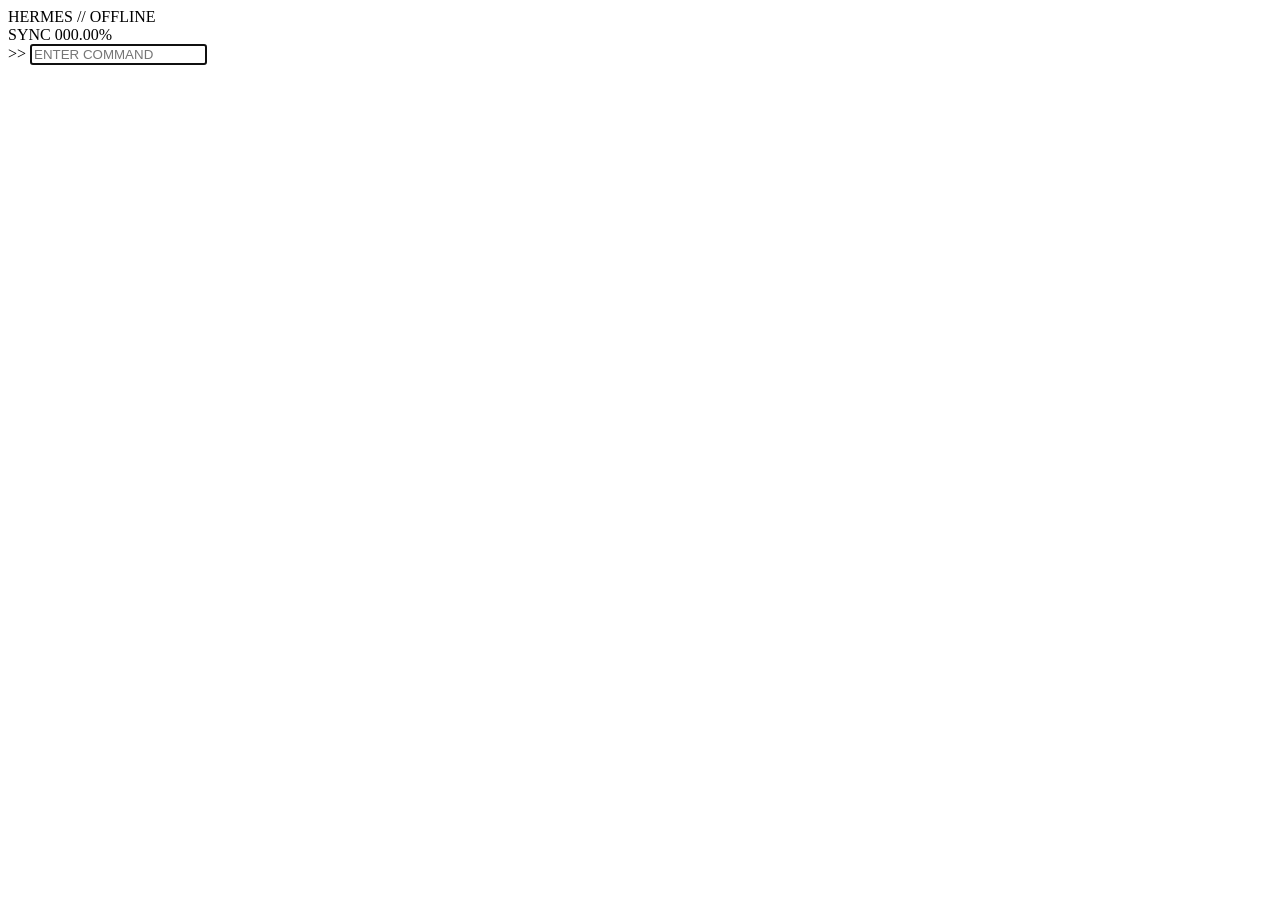
==== frontend/index.html @ dbdd6c84 "Scaffolding" ====
<!DOCTYPE html>
<html lang="en">
<head>
  <meta charset="UTF-8">
  <meta name="viewport" content="width=device-width, initial-scale=1.0">
  <title>HERMES // TERMINAL</title>
  <link rel="stylesheet" href="/static/style.css">
</head>
<body>
  <div id="scanlines"></div>
  <div id="terminal">
    <header id="header">
      <div class="header-left">
        <span class="logo">HERMES</span>
        <span class="divider">//</span>
        <span class="status" id="status">OFFLINE</span>
      </div>
      <div class="header-right">
        <span class="indicator" id="indicator"></span>
        <span class="sync">SYNC <span id="sync-ratio">000.00</span>%</span>
      </div>
    </header>
    <main id="output"></main>
    <footer id="input-bar">
      <span class="prompt">&gt;&gt;</span>
      <input type="text" id="input" autocomplete="off" autofocus placeholder="ENTER COMMAND" />
    </footer>
  </div>
  <script src="/static/main.js"></script>
</body>
</html>
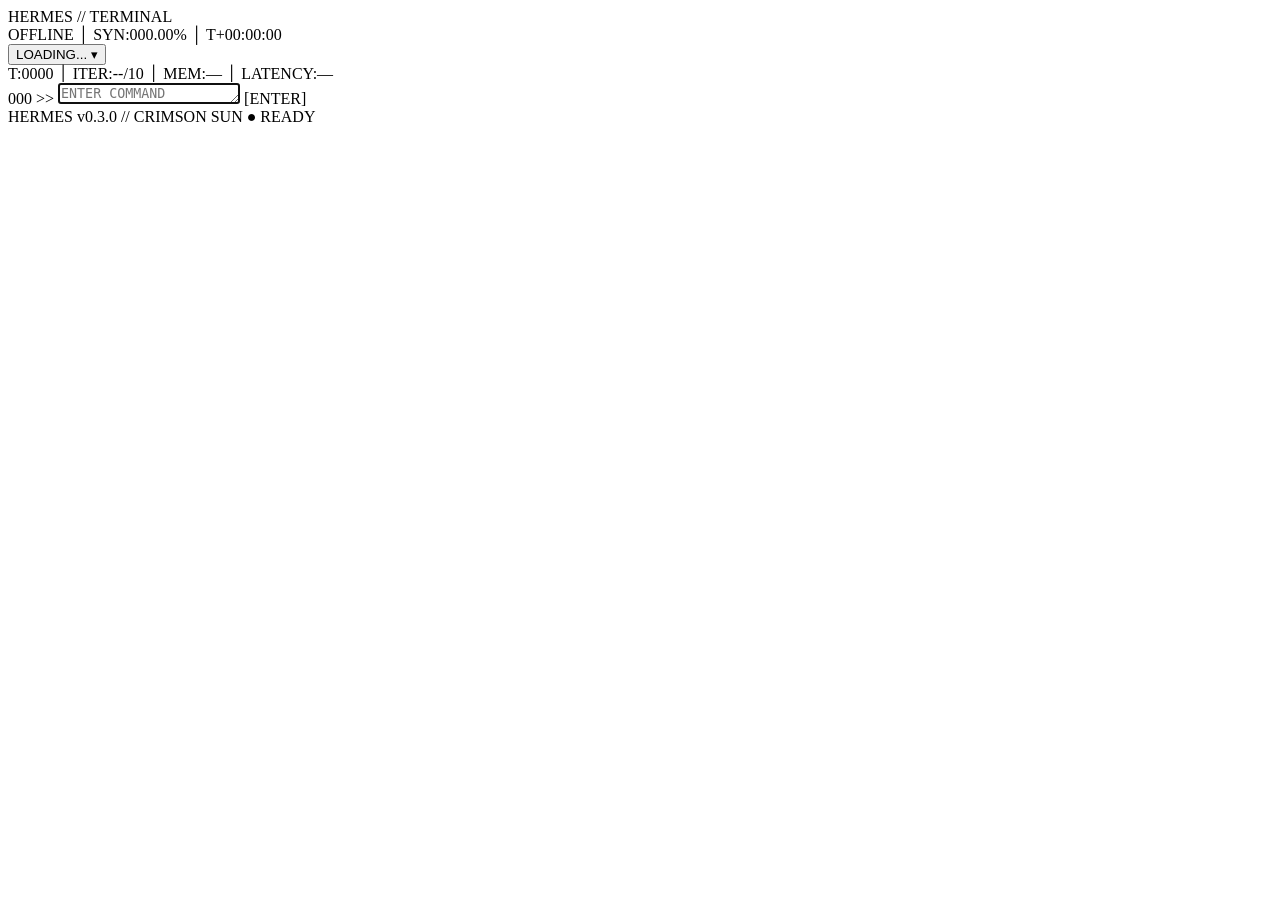
==== commit 1f2ea954: "Complete frontend rewrite from a 3-file prototype to a modular, production-grade terminal UI. Deepen" ====
--- a/frontend/index.html
+++ b/frontend/index.html
@@ -4,28 +4,94 @@
   <meta charset="UTF-8">
   <meta name="viewport" content="width=device-width, initial-scale=1.0">
   <title>HERMES // TERMINAL</title>
+  <link rel="preconnect" href="https://fonts.googleapis.com">
+  <link rel="preconnect" href="https://fonts.gstatic.com" crossorigin>
+  <link href="https://fonts.googleapis.com/css2?family=IBM+Plex+Mono:ital,wght@0,400;0,500;0,700;1,400&display=swap" rel="stylesheet">
   <link rel="stylesheet" href="/static/style.css">
 </head>
 <body>
-  <div id="scanlines"></div>
-  <div id="terminal">
+
+  <!-- Atmospheric overlays -->
+  <div id="scanlines" aria-hidden="true"></div>
+  <div id="noise" aria-hidden="true"></div>
+  <div id="vignette" aria-hidden="true"></div>
+
+  <!-- Boot sequence -->
+  <div id="boot-screen" aria-label="System boot sequence">
+    <div id="boot-log"></div>
+  </div>
+
+  <!-- Terminal frame -->
+  <div id="terminal" class="hidden" role="application" aria-label="Hermes Terminal">
+
+    <!-- Corner accents (decorative) -->
+    <div class="corner corner-tl" aria-hidden="true"></div>
+    <div class="corner corner-tr" aria-hidden="true"></div>
+    <div class="corner corner-bl" aria-hidden="true"></div>
+    <div class="corner corner-br" aria-hidden="true"></div>
+
     <header id="header">
       <div class="header-left">
         <span class="logo">HERMES</span>
         <span class="divider">//</span>
+        <span class="subtitle">TERMINAL</span>
+      </div>
+      <div class="header-center">
+        <span class="indicator" id="indicator"></span>
         <span class="status" id="status">OFFLINE</span>
+        <span class="sep" aria-hidden="true">│</span>
+        <span class="sync">SYN:<span id="sync-ratio">000.00</span>%</span>
+        <span class="sep" aria-hidden="true">│</span>
+        <span class="uptime" id="uptime">T+00:00:00</span>
       </div>
       <div class="header-right">
-        <span class="indicator" id="indicator"></span>
-        <span class="sync">SYNC <span id="sync-ratio">000.00</span>%</span>
+        <div class="model-selector" id="model-selector">
+          <button class="model-trigger" id="model-trigger" aria-haspopup="listbox" aria-expanded="false">
+            <span class="model-label" id="model-label">LOADING...</span>
+            <span class="model-arrow" aria-hidden="true">▾</span>
+          </button>
+          <div class="model-dropdown" id="model-dropdown" role="listbox" aria-label="Select model" hidden>
+          </div>
+        </div>
       </div>
     </header>
-    <main id="output"></main>
-    <footer id="input-bar">
+
+    <main id="output" role="log" aria-live="polite" aria-label="Message output"></main>
+
+    <!-- New messages indicator (when scrolled up) -->
+    <button class="new-messages" id="new-messages" hidden aria-label="Scroll to new messages">NEW MESSAGES ▾</button>
+
+    <!-- Telemetry strip -->
+    <div id="telemetry" aria-hidden="true">
+      <div class="telem-data">
+        <span>T:<span id="telem-msgs">0000</span></span>
+        <span class="sep">│</span>
+        <span>ITER:<span id="telem-iter">--</span>/10</span>
+        <span class="sep">│</span>
+        <span>MEM:—</span>
+        <span class="sep">│</span>
+        <span>LATENCY:<span id="telem-latency">—</span></span>
+      </div>
+      <div class="telem-bar" id="telem-bar"></div>
+    </div>
+
+    <!-- Input bar -->
+    <div id="input-bar">
+      <span class="cmd-count" id="cmd-count">000</span>
       <span class="prompt">&gt;&gt;</span>
-      <input type="text" id="input" autocomplete="off" autofocus placeholder="ENTER COMMAND" />
+      <textarea id="input" rows="1" autocomplete="off" autofocus placeholder="ENTER COMMAND" aria-label="Command input"></textarea>
+      <span class="input-hint" aria-hidden="true">[ENTER]</span>
+    </div>
+
+    <!-- Status footer -->
+    <footer id="status-footer">
+      <span class="footer-left">HERMES v0.3.0 // CRIMSON SUN</span>
+      <span class="footer-clock" id="clock"></span>
+      <span class="footer-state" id="footer-status">● READY</span>
     </footer>
+
   </div>
-  <script src="/static/main.js"></script>
+
+  <script type="module" src="/static/js/main.js"></script>
 </body>
 </html>
